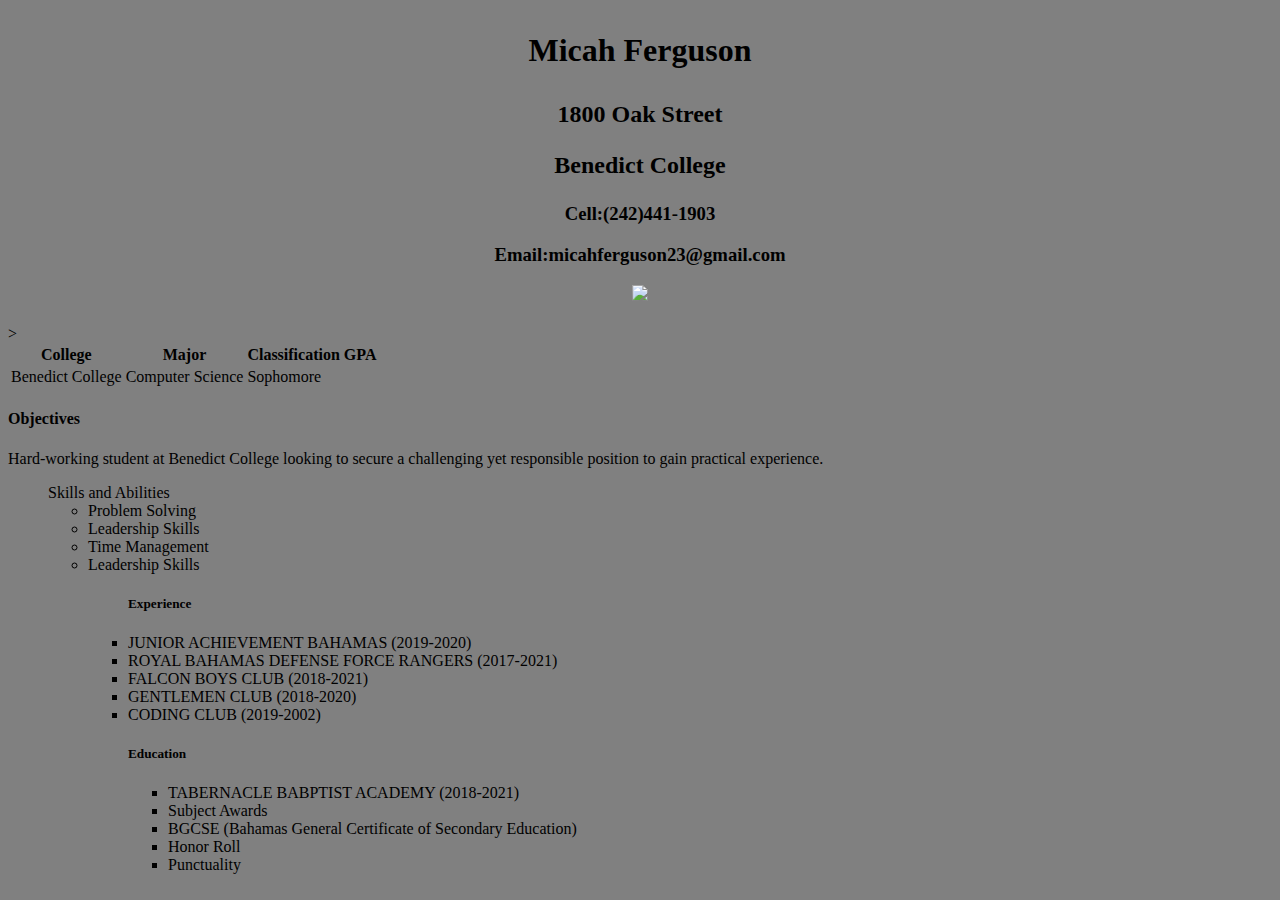
==== project1/resume.html @ b0cc1efd "Add files via upload" ====
<!DOCTYPE html>
<html>

<head>
    <title></title>
</head>

          <body>
<h1>
<p style="text-align:center">Micah Ferguson</p>
</h1>
<h2>
<p style="text-align:center">1800 Oak Street</p>
<p style="text-align:center">Benedict College</p>
</h2>
<h3
<p style="text-align:center">Cell:(242)441-1903</p>
<p style="text-align:center">Email:micahferguson23@gmail.com</p>
<body style="background-color:grey;"> 
 
<img src="img/mypicture.jpg">
</h3>
<table>
  <tr> 
    <th> College </th> 
    <th> Major </th> 
    <th> Classification </th> 
    <th> GPA </th>
</tr>
<tr>
    <td>Benedict College</td>
    <td>Computer Science</td>
    <td>Sophomore</td>
    <td></td>>
</tr>

</table>

   
 <h4>Objectives</h4>
 Hard-working student at Benedict College looking to secure a
challenging yet responsible position to gain practical experience.

<ol>Skills and Abilities</o>
<ul>
   <li> Problem Solving</li>
   <li>Leadership Skills</li>
   <li>Time Management</li>
   <li>Leadership Skills</li>
<ul>
  <h5>Experience</h5>
    <li> JUNIOR ACHIEVEMENT BAHAMAS
(2019-2020)</li>
<li>ROYAL BAHAMAS DEFENSE FORCE RANGERS
(2017-2021)</li>
<li>FALCON BOYS CLUB
(2018-2021)</li>
<li>GENTLEMEN CLUB
(2018-2020)</li>
<li>CODING CLUB
(2019-2002)</li>

<h5>Education</h5>
<ul>
<li>TABERNACLE BABPTIST ACADEMY
(2018-2021)</li>
<li>Subject Awards</li>
<li>BGCSE (Bahamas General Certificate of Secondary Education)</li>
<li>Honor Roll</li>
<li>Punctuality</li>
   </ul>
</p>
 



  </body>

</html>
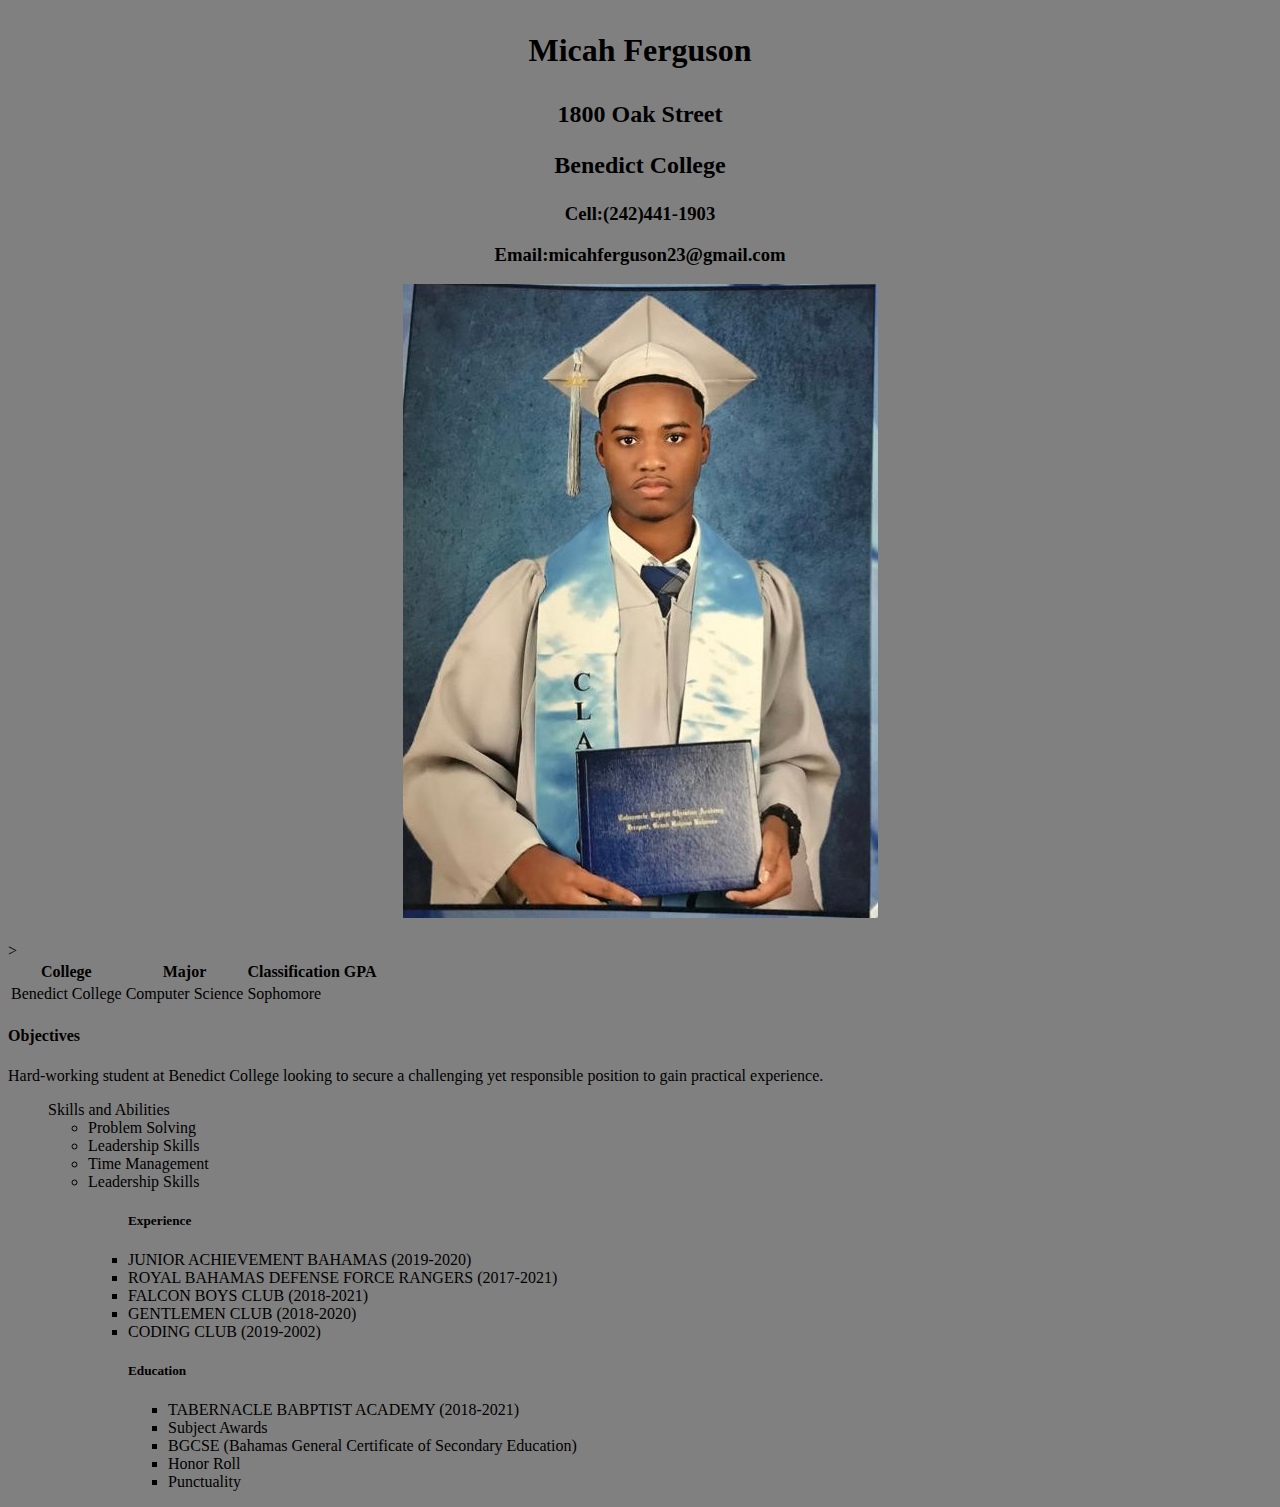
==== commit 14331979: "Update resume.html" ====
--- a/project1/resume.html
+++ b/project1/resume.html
@@ -18,7 +18,7 @@
 <p style="text-align:center">Email:micahferguson23@gmail.com</p>
 <body style="background-color:grey;"> 
  
-<img src="img/mypicture.jpg">
+<img src="img/mypicture.jpeg">
 </h3>
 <table>
   <tr> 
@@ -76,4 +76,4 @@
 
   </body>
 
-</html>+</html>
